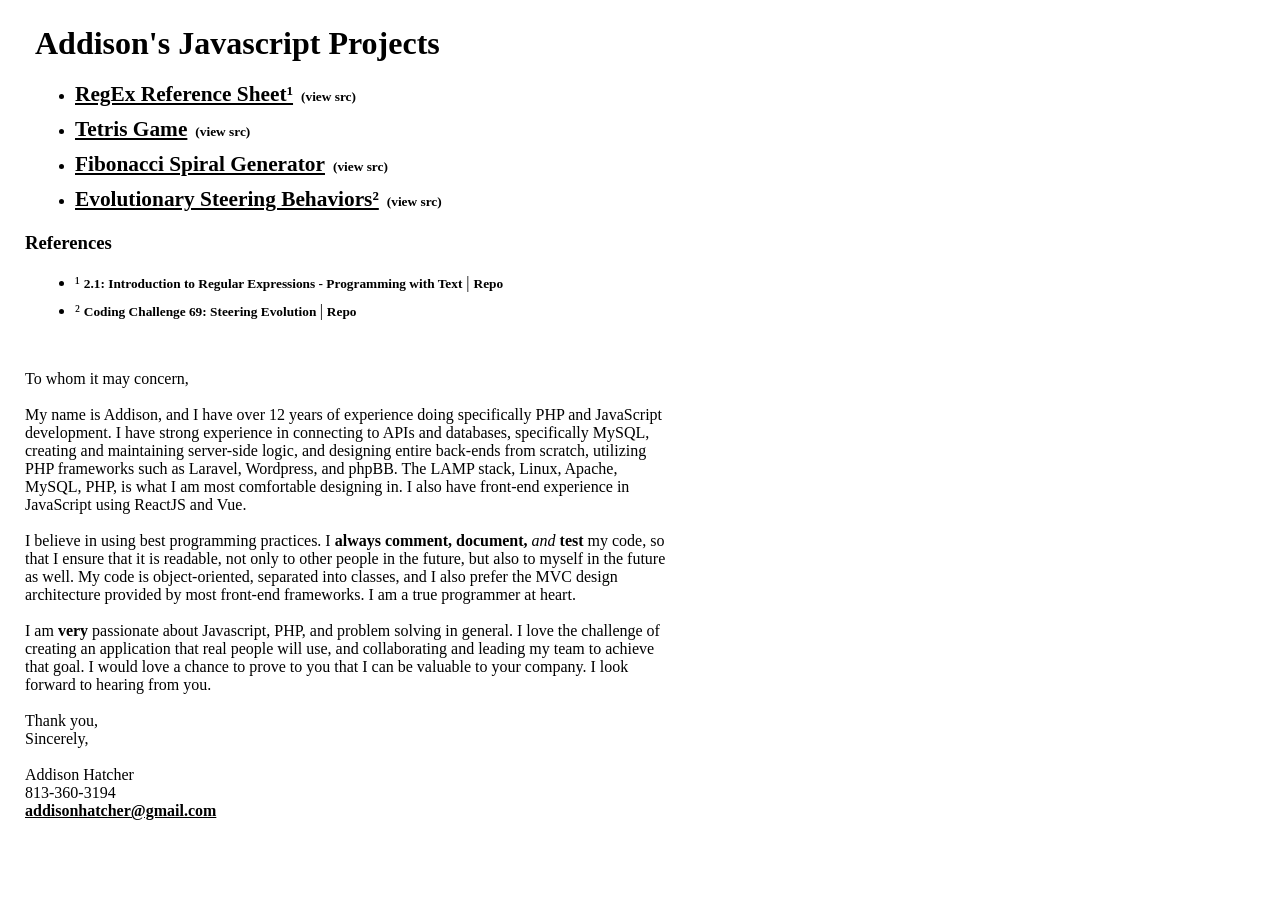
==== index.html @ b22d3363 "Update index.html" ====
<!DOCTYPE html>
<html>
  <head>
    <title>Addison Hatcher's Projects</title>
    <meta charset="UTF-8" />
    <meta name="viewport" content="width=650" />
    <link rel="stylesheet" type="text/css" href="style.css" />
    <link rel="stylesheet" type="text/css" href="./libs/mobile.css" />
    <script language="javascript" type="text/javascript" src="./libs/p5.min.js"></script>
    <script language="javascript" type="text/javascript" src="./libs/p5.dom.min.js"></script>
    <script language="javascript" type="text/javascript" src="./libs/jquery.min.js"></script>
    <script language="javascript" type="text/javascript" src="sketch.js"></script>
  </head>
  <body>
    <h1>Addison's Javascript Projects</h1>
    <ul>
      <li class="project"><a href="regex/">RegEx Reference Sheet&sup1;</a>&nbsp;&nbsp;<a class="src" href="https://github.com/addyh/addyh.github.io/tree/master/regex">(view src)</a></li>
      <li class="project"><a href="tetris/">Tetris Game</a>&nbsp;&nbsp;<a class="src" href="https://github.com/addyh/tetris">(view src)</a></li>
      <li class="project"><a href="fib/">Fibonacci Spiral Generator</a>&nbsp;&nbsp;<a class="src" href="https://github.com/addyh/addyh.github.io/tree/master/fib">(view src)</a></li>
      <li class="project"><a href="evolutionary-steering/">Evolutionary Steering Behaviors&sup2;</a>&nbsp;&nbsp;<a class="src" href="https://github.com/addyh/evolutionary-steering">(view src)</a></li>
    </ul>
    <h3>References</h3>
    <ul>
      <li class="ref">
        &sup1;&nbsp;<a class="src" href="https://www.youtube.com/watch?v=7DG3kCDx53c&list=PLRqwX-V7Uu6YEypLuls7iidwHMdCM6o2w">2.1: Introduction to Regular Expressions - Programming with Text</a> |
        <a class="src" href="https://github.com/CodingTrain/Rainbow-Code/tree/master/Courses/A2Z/session2">Repo</a><br />
      </li>

      <li class="ref">
        &sup2;&nbsp;<a class="src" href="https://www.youtube.com/watch?v=flxOkx0yLrY&list=PLRqwX-V7Uu6YJ3XfHhT2Mm4Y5I99nrIKX&index=16">Coding Challenge 69: Steering Evolution </a> |
        <a class="src" href="https://github.com/CodingTrain/Rainbow-Code/tree/master/CodingChallenges/CC_69_steering_evolution">Repo</a>

      </li>
    </ul>
    
    <p class="cover-letter">
      
      
      To whom it may concern,<br /><br />

My name is Addison, and I have over 12 years of experience doing specifically PHP and JavaScript development. I have strong experience in connecting to APIs and databases, specifically MySQL, creating and maintaining server-side logic, and designing entire back-ends from scratch, utilizing PHP frameworks such as Laravel, Wordpress, and phpBB. The LAMP stack, Linux, Apache, MySQL, PHP, is what I am most comfortable designing in. I also have front-end experience in JavaScript using ReactJS and Vue.<br /><br />

I believe in using best programming practices. I <b>always comment, document,</b> <i>and</i> <b>test</b> my code, so that I ensure that it is readable, not only to other people in the future, but also to myself in the future as well. My code is object-oriented, separated into classes, and I also prefer the MVC design architecture provided by most front-end frameworks. I am a true programmer at heart.<br /><br />

I am <b>very</b> passionate about Javascript, PHP, and problem solving in general. I love the challenge of creating an application that real people will use, and collaborating and leading my team to achieve that goal. I would love a chance to prove to you that I can be valuable to your company. I look forward to hearing from you.<br /><br />

Thank you,<br />
Sincerely,<br /><br />

Addison Hatcher<br />
813-360-3194<br />
<a class="email-link" href=”mailto:addisonhatcher@gmail.com”>addisonhatcher@gmail.com</a>

</p>
    
  </body>
</html>
---- style.css ----
body {
  margin: 25px;
  font-size: 12pt;
  width:650px;
}

h1 {
  margin: 10px;
}

ul {
  margin: 20px 0;
  padding-left: 40px;
}

li {
  margin: 10px;
}
li.first {
  list-style-image: none;
  list-style: none;
  list-style-type: none;
}

a {
  color: #000000;
  font-size: 16pt;
  font-weight: bold;
  text-decoration: underline;
}

a:hover {
  text-decoration: none;
}

a.src {
  font-size: 10pt;
  text-decoration: none;
}

a.src:hover {
  text-decoration: underline;
}

a.email-link {
  font-size: 12pt;
}

p.cover-letter {
  padding-top: 30px;
}
---- libs/mobile.css ----
* {
  box-sizing: border-box;
  margin: 0;
  padding: 0;
}

/* --------------------------
        Mobile phones
       less than 500px
   -------------------------- */
[class*="col-"] {
    width: 100%;
}

/* --------------------------
        Small screens
          500-750px
   -------------------------- */
@media only screen and (min-width:500px) {
    /* For tablets: */
    .col-s-1 {width: 8.33%;}
    .col-s-2 {width: 16.66%;}
    .col-s-3 {width: 25%;}
    .col-s-4 {width: 33.33%;}
    .col-s-5 {width: 41.66%;}
    .col-s-6 {width: 50%;}
    .col-s-7 {width: 58.33%;}
    .col-s-8 {width: 66.66%;}
    .col-s-9 {width: 75%;}
    .col-s-10 {width: 83.33%;}
    .col-s-11 {width: 91.66%;}
    .col-s-12 {width: 100%;}
    .clear-s {clear: both;}
}

/* --------------------------
        Medium screens
          750-1050px
   -------------------------- */
@media only screen and (min-width:750px) {
    .col-m-1 {width: 8.33%;}
    .col-m-2 {width: 16.66%;}
    .col-m-3 {width: 25%;}
    .col-m-4 {width: 33.33%;}
    .col-m-5 {width: 41.66%;}
    .col-m-6 {width: 50%;}
    .col-m-7 {width: 58.33%;}
    .col-m-8 {width: 66.66%;}
    .col-m-9 {width: 75%;}
    .col-m-10 {width: 83.33%;}
    .col-m-11 {width: 91.66%;}
    .col-m-12 {width: 100%;}
    .clear-m {clear: both;}
    .clear-s {clear: none;}
}

/* --------------------------
         Desktop screens
            1050px +
   -------------------------- */
@media only screen and (min-width: 1050px) {
    .col-1 {width: 8.33%;}
    .col-2 {width: 16.66%;}
    .col-3 {width: 25%;}
    .col-4 {width: 33.33%;}
    .col-5 {width: 41.66%;}
    .col-6 {width: 50%;}
    .col-7 {width: 58.33%;}
    .col-8 {width: 66.66%;}
    .col-9 {width: 75%;}
    .col-10 {width: 83.33%;}
    .col-11 {width: 91.66%;}
    .col-12 {width: 100%;}
    .clear-m {clear: none;}
    .clear-s {clear: none;}
}
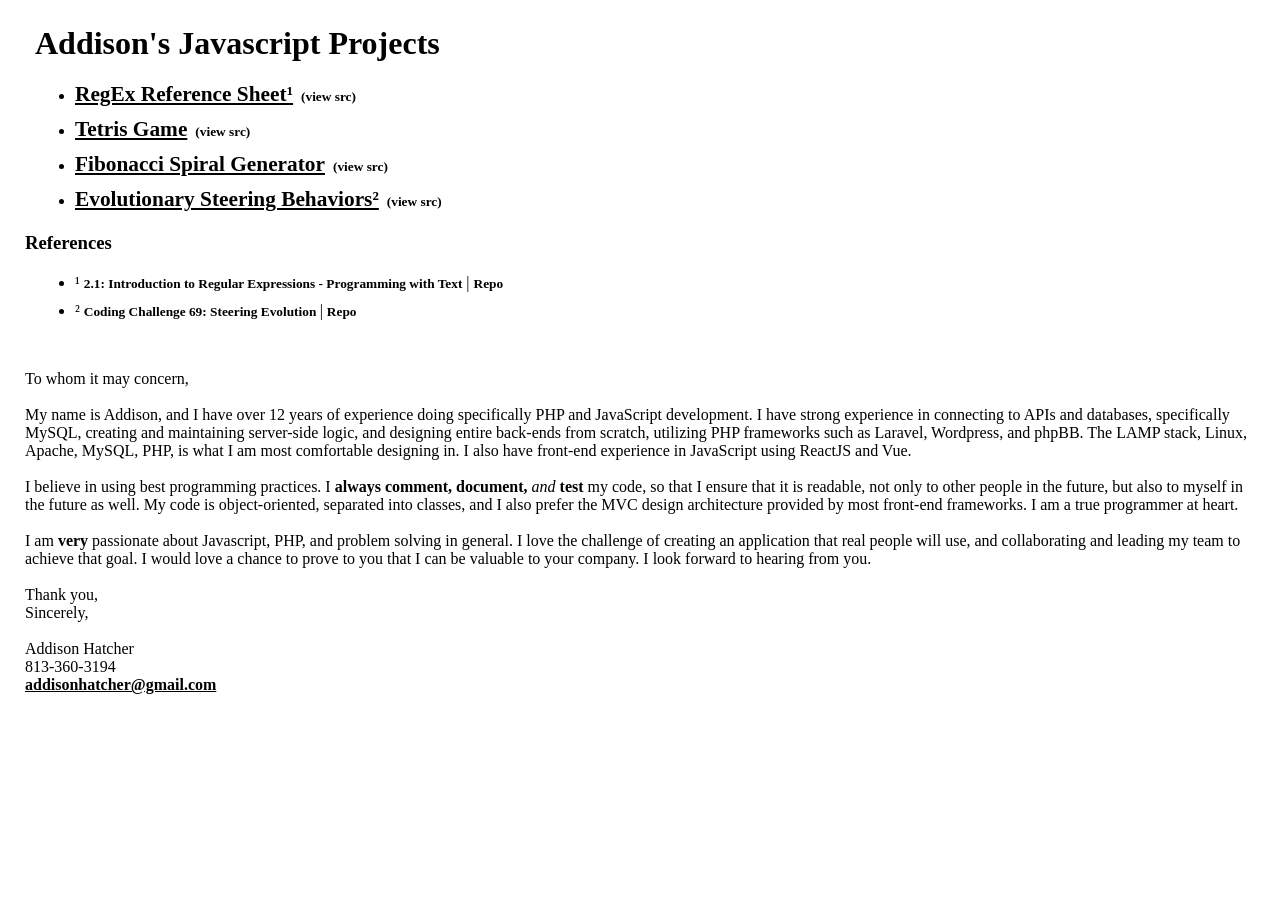
==== commit 76611454: "Update index.html" ====
--- a/style.css
+++ b/style.css
@@ -1,7 +1,6 @@
 body {
   margin: 25px;
   font-size: 12pt;
-  width:650px;
 }
 
 h1 {
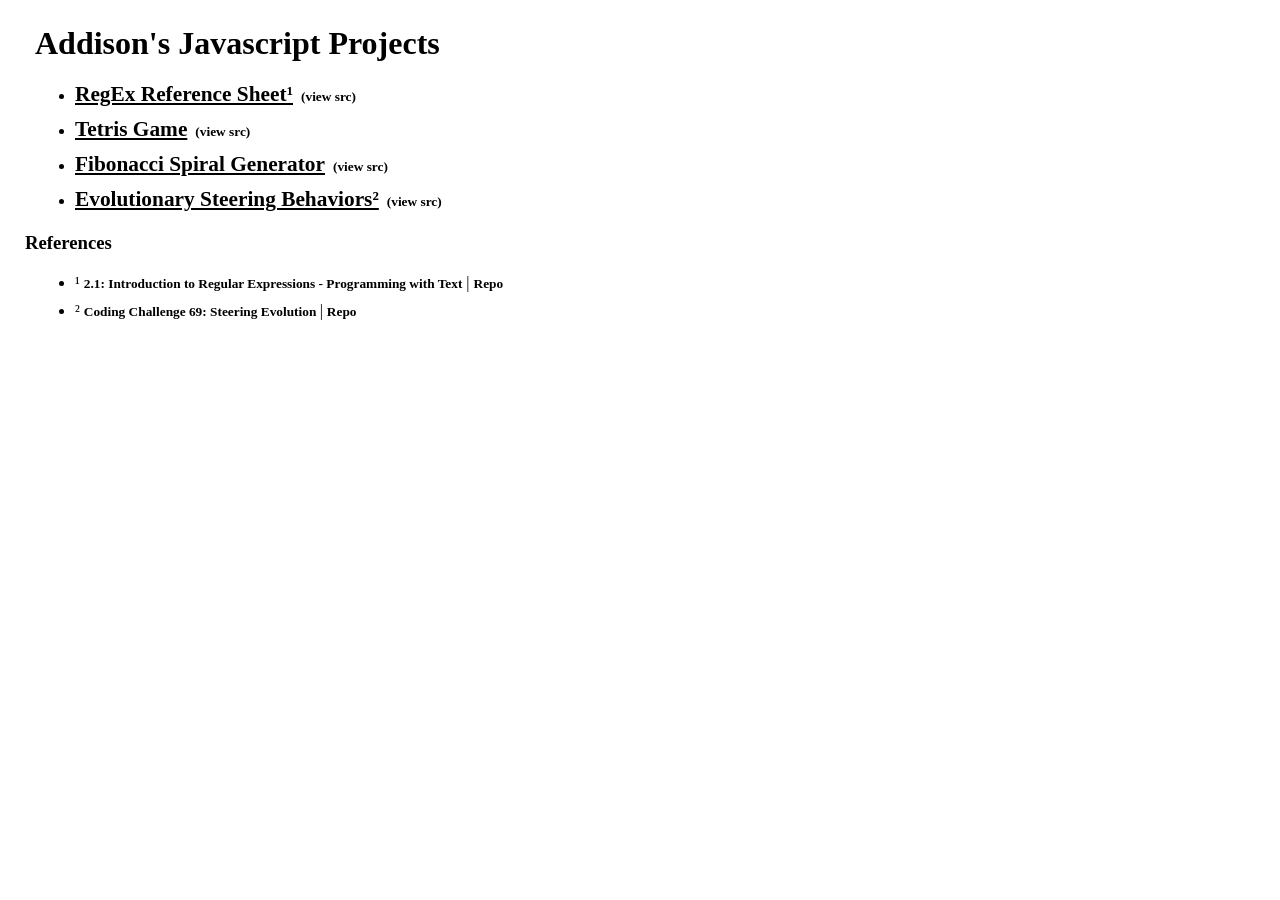
==== commit 22bf002d: "Update index.html" ====
--- a/index.html
+++ b/index.html
@@ -14,9 +14,9 @@
   <body>
     <h1>Addison's Javascript Projects</h1>
     <ul>
-      <li class="project"><a href="regex/">RegEx Reference Sheet&sup1;</a>&nbsp;&nbsp;<a class="src" href="https://github.com/addyh/addyh.github.io/tree/master/regex">(view src)</a></li>
+      <li class="project"><a href="regex/">RegEx Reference Sheet&sup1;</a>&nbsp;&nbsp;<a class="src" href="https://github.com/addyh/regex">(view src)</a></li>
       <li class="project"><a href="tetris/">Tetris Game</a>&nbsp;&nbsp;<a class="src" href="https://github.com/addyh/tetris">(view src)</a></li>
-      <li class="project"><a href="fib/">Fibonacci Spiral Generator</a>&nbsp;&nbsp;<a class="src" href="https://github.com/addyh/addyh.github.io/tree/master/fib">(view src)</a></li>
+      <li class="project"><a href="fib/">Fibonacci Spiral Generator</a>&nbsp;&nbsp;<a class="src" href="https://github.com/addyh/fib">(view src)</a></li>
       <li class="project"><a href="evolutionary-steering/">Evolutionary Steering Behaviors&sup2;</a>&nbsp;&nbsp;<a class="src" href="https://github.com/addyh/evolutionary-steering">(view src)</a></li>
     </ul>
     <h3>References</h3>
@@ -33,25 +33,24 @@
       </li>
     </ul>
     
-    <p class="cover-letter">
-      
+    <!-- <p class="cover-letter">
       
       To whom it may concern,<br /><br />
 
-My name is Addison, and I have over 12 years of experience doing specifically PHP and JavaScript development. I have strong experience in connecting to APIs and databases, specifically MySQL, creating and maintaining server-side logic, and designing entire back-ends from scratch, utilizing PHP frameworks such as Laravel, Wordpress, and phpBB. The LAMP stack, Linux, Apache, MySQL, PHP, is what I am most comfortable designing in. I also have front-end experience in JavaScript using ReactJS and Vue.<br /><br />
+      My name is Addison, and I have over 12 years of experience doing specifically PHP and JavaScript development. I have strong experience in connecting to APIs and databases, specifically MySQL, creating and maintaining server-side logic, and designing entire back-ends from scratch, utilizing PHP frameworks such as Laravel, Wordpress, and phpBB. The LAMP stack, Linux, Apache, MySQL, PHP, is what I am most comfortable designing in. I also have front-end experience in JavaScript using ReactJS and Vue.<br /><br />
 
-I believe in using best programming practices. I <b>always comment, document,</b> <i>and</i> <b>test</b> my code, so that I ensure that it is readable, not only to other people in the future, but also to myself in the future as well. My code is object-oriented, separated into classes, and I also prefer the MVC design architecture provided by most front-end frameworks. I am a true programmer at heart.<br /><br />
+      I believe in using best programming practices. I <b>always comment, document,</b> <i>and</i> <b>test</b> my code, so that I ensure that it is readable, not only to other people in the future, but also to myself in the future as well. My code is object-oriented, separated into classes, and I also prefer the MVC design architecture provided by most front-end frameworks. I am a true programmer at heart.<br /><br />
 
-I am <b>very</b> passionate about Javascript, PHP, and problem solving in general. I love the challenge of creating an application that real people will use, and collaborating and leading my team to achieve that goal. I would love a chance to prove to you that I can be valuable to your company. I look forward to hearing from you.<br /><br />
+      I am <b>very</b> passionate about Javascript, PHP, and problem solving in general. I love the challenge of creating an application that real people will use, and collaborating and leading my team to achieve that goal. I would love a chance to prove to you that I can be valuable to your company. I look forward to hearing from you.<br /><br />
 
-Thank you,<br />
-Sincerely,<br /><br />
+      Thank you,<br />
+      Sincerely,<br /><br />
 
-Addison Hatcher<br />
-813-360-3194<br />
-<a class="email-link" href=”mailto:addisonhatcher@gmail.com”>addisonhatcher@gmail.com</a>
+      Addison Hatcher<br />
+      813-360-3194<br />
+      <a class="email-link" href="mailto:addisonhatcher@gmail.com">addisonhatcher@gmail.com</a>
 
-</p>
+    </p> -->
     
   </body>
 </html>
--- a/style.css
+++ b/style.css
@@ -15,6 +15,7 @@
 li {
   margin: 10px;
 }
+
 li.first {
   list-style-image: none;
   list-style: none;
@@ -47,4 +48,5 @@
 
 p.cover-letter {
   padding-top: 30px;
+  display: none;
 } 
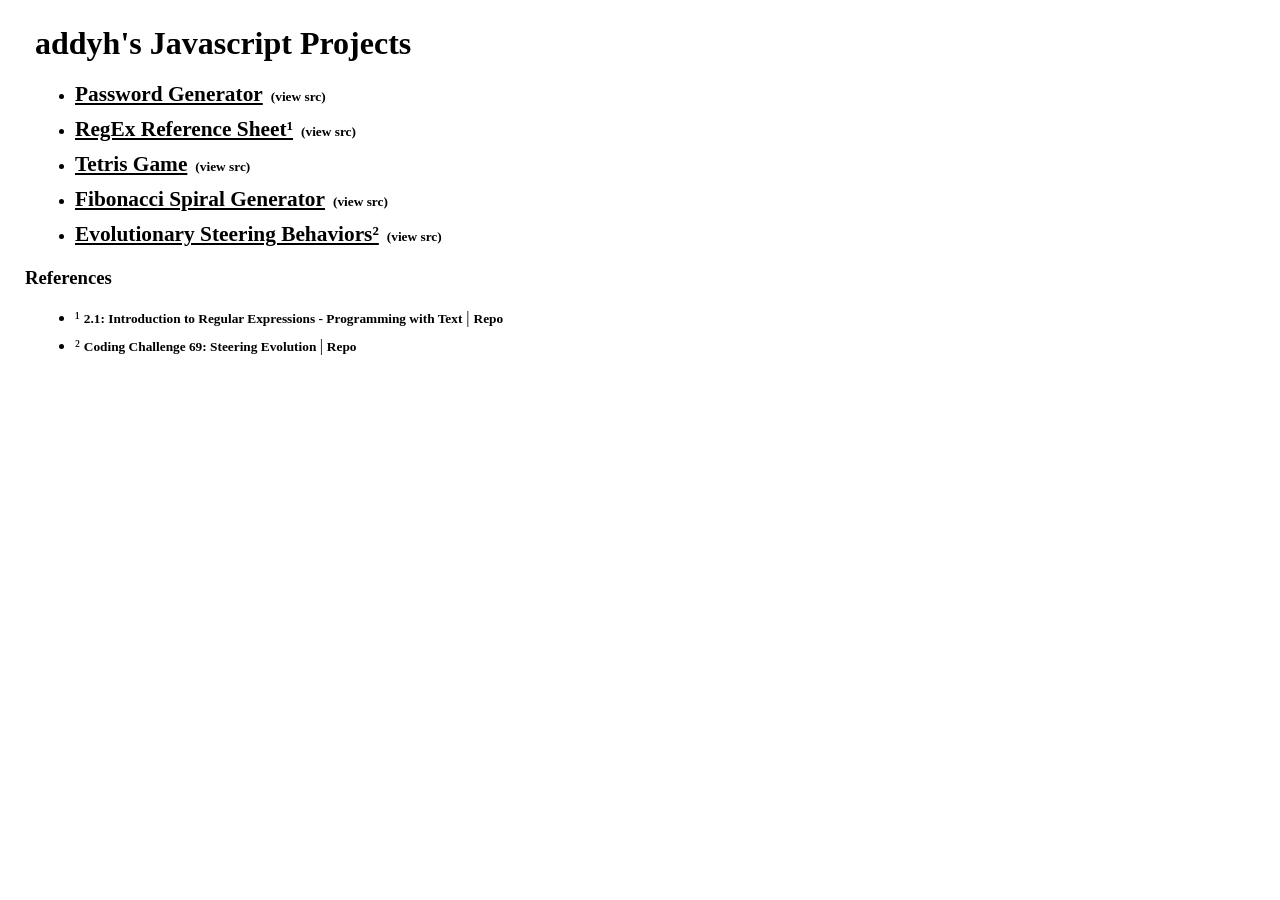
==== commit bf39200e: "Update index.html - add passgen links" ====
--- a/index.html
+++ b/index.html
@@ -1,7 +1,7 @@
 <!DOCTYPE html>
 <html>
   <head>
-    <title>Addison Hatcher's Projects</title>
+    <title>addyh's Projects</title>
     <meta charset="UTF-8" />
     <meta name="viewport" content="width=650" />
     <link rel="stylesheet" type="text/css" href="style.css" />
@@ -12,8 +12,9 @@
     <script language="javascript" type="text/javascript" src="sketch.js"></script>
   </head>
   <body>
-    <h1>Addison's Javascript Projects</h1>
+    <h1>addyh's Javascript Projects</h1>
     <ul>
+      <li class="project"><a href="passgen/">Password Generator</a>&nbsp;&nbsp;<a class="src" href="https://github.com/addyh/passgen">(view src)</a></li>
       <li class="project"><a href="regex/">RegEx Reference Sheet&sup1;</a>&nbsp;&nbsp;<a class="src" href="https://github.com/addyh/regex">(view src)</a></li>
       <li class="project"><a href="tetris/">Tetris Game</a>&nbsp;&nbsp;<a class="src" href="https://github.com/addyh/tetris">(view src)</a></li>
       <li class="project"><a href="fib/">Fibonacci Spiral Generator</a>&nbsp;&nbsp;<a class="src" href="https://github.com/addyh/fib">(view src)</a></li>
@@ -23,34 +24,14 @@
     <ul>
       <li class="ref">
         &sup1;&nbsp;<a class="src" href="https://www.youtube.com/watch?v=7DG3kCDx53c&list=PLRqwX-V7Uu6YEypLuls7iidwHMdCM6o2w">2.1: Introduction to Regular Expressions - Programming with Text</a> |
-        <a class="src" href="https://github.com/CodingTrain/Rainbow-Code/tree/master/Courses/A2Z/session2">Repo</a><br />
+        <a class="src" href="https://github.com/CodingTrain/website/tree/main/Courses/programming_with_text/session02">Repo</a><br />
       </li>
 
       <li class="ref">
         &sup2;&nbsp;<a class="src" href="https://www.youtube.com/watch?v=flxOkx0yLrY&list=PLRqwX-V7Uu6YJ3XfHhT2Mm4Y5I99nrIKX&index=16">Coding Challenge 69: Steering Evolution </a> |
-        <a class="src" href="https://github.com/CodingTrain/Rainbow-Code/tree/master/CodingChallenges/CC_69_steering_evolution">Repo</a>
+        <a class="src" href="https://github.com/CodingTrain/Rainbow-Code/tree/master/CodingChallenges/CC_069_steering_evolution">Repo</a>
 
       </li>
     </ul>
-    
-    <!-- <p class="cover-letter">
-      
-      To whom it may concern,<br /><br />
-
-      My name is Addison, and I have over 12 years of experience doing specifically PHP and JavaScript development. I have strong experience in connecting to APIs and databases, specifically MySQL, creating and maintaining server-side logic, and designing entire back-ends from scratch, utilizing PHP frameworks such as Laravel, Wordpress, and phpBB. The LAMP stack, Linux, Apache, MySQL, PHP, is what I am most comfortable designing in. I also have front-end experience in JavaScript using ReactJS and Vue.<br /><br />
-
-      I believe in using best programming practices. I <b>always comment, document,</b> <i>and</i> <b>test</b> my code, so that I ensure that it is readable, not only to other people in the future, but also to myself in the future as well. My code is object-oriented, separated into classes, and I also prefer the MVC design architecture provided by most front-end frameworks. I am a true programmer at heart.<br /><br />
-
-      I am <b>very</b> passionate about Javascript, PHP, and problem solving in general. I love the challenge of creating an application that real people will use, and collaborating and leading my team to achieve that goal. I would love a chance to prove to you that I can be valuable to your company. I look forward to hearing from you.<br /><br />
-
-      Thank you,<br />
-      Sincerely,<br /><br />
-
-      Addison Hatcher<br />
-      813-360-3194<br />
-      <a class="email-link" href="mailto:addisonhatcher@gmail.com">addisonhatcher@gmail.com</a>
-
-    </p> -->
-    
   </body>
 </html>
--- a/style.css
+++ b/style.css
@@ -48,5 +48,4 @@
 
 p.cover-letter {
   padding-top: 30px;
-  display: none;
 } 
